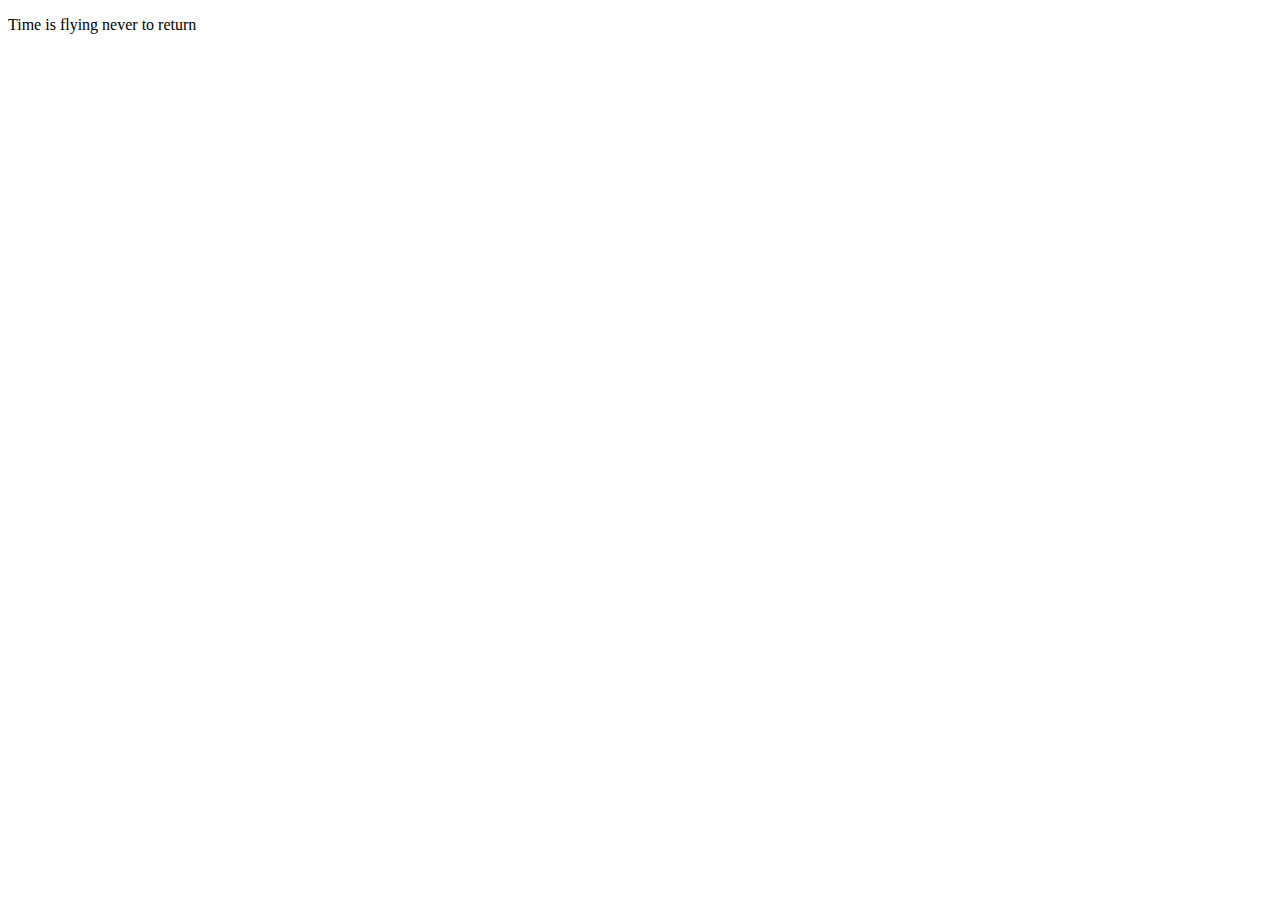
==== index2.html @ 28dd4c90 "hello" ====
<!DOCTYPE html>
<!DOCTYPE html>
<html>
<head>
	<title></title>
	 <script type="text/javascript" src=https://code.jquery.com/jquery-3.5.1.min.js></script>
</head>
<body>
	<div >

	<p id = "digitalTime">Time is flying never to return</p>
	<script type="text/javascript" src="script2.js" > </script>

	<script>
	// 	function currentTime(){
	// 	var timeOfToday = new Date();
	// 	var time = timeOfToday.getHours() + ":" + timeOfToday.getMinutes() + ":" + timeOfToday.getSeconds();
	// 	$("#digitalTime").append ("time");
	// }
	</script>

	</div>
</body>
</html>
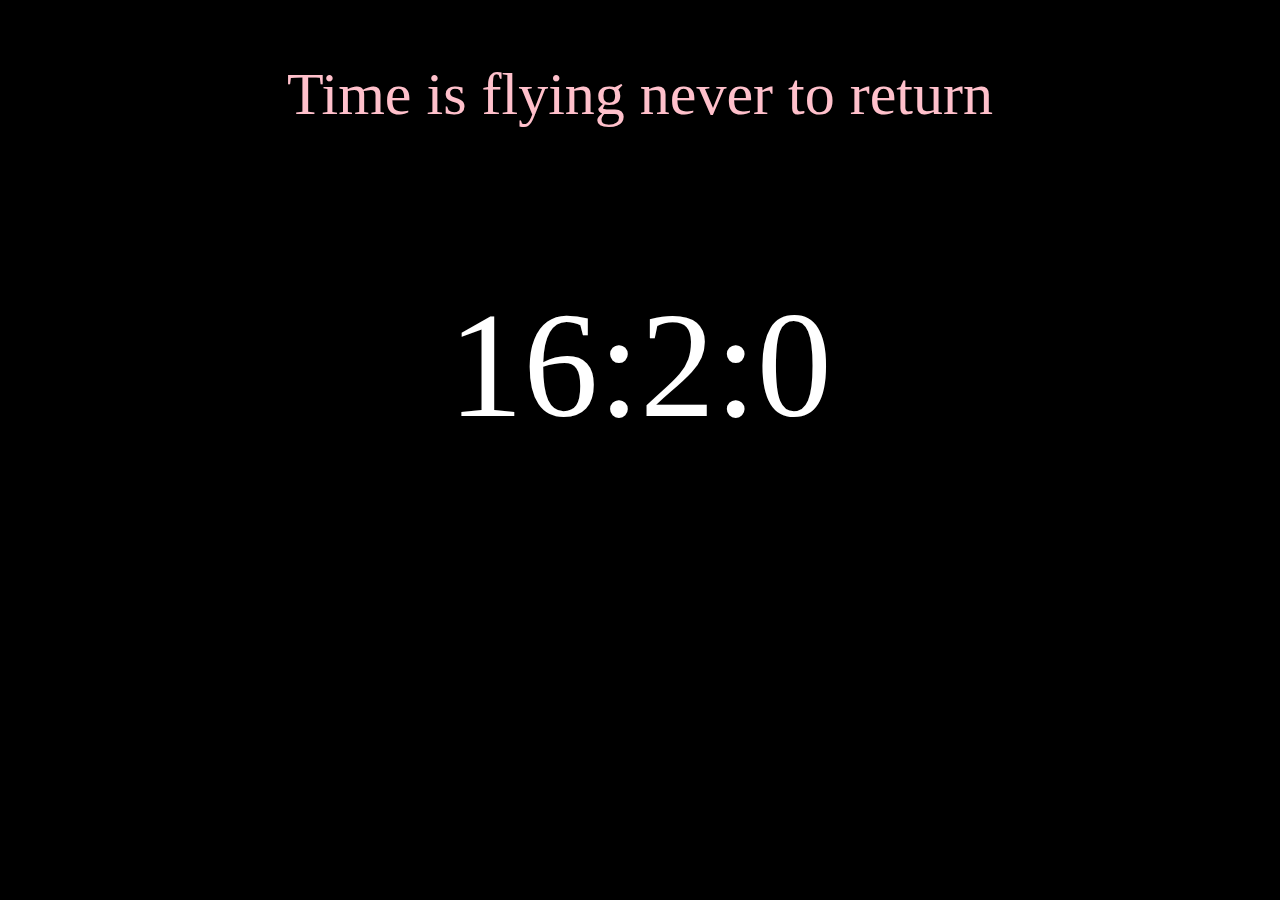
==== commit bb97b640: "yourMessage" ====
--- a/index2.html
+++ b/index2.html
@@ -1,24 +1,34 @@
-<!DOCTYPE html>
+
 <!DOCTYPE html>
 <html>
 <head>
 	<title></title>
 	 <script type="text/javascript" src=https://code.jquery.com/jquery-3.5.1.min.js></script>
+	 <style >
+	 	#mybodystyle{
+	 		background: black
+	 	}
+	 	
+	 	#text{
+	 		color:pink;
+	 		font-size: 60px;
+	 		text-align: center;
+	 		font font-family: Serif;
+	 	}
+	 	#digitalTime{
+	 		color:white;
+	 		font-size: 150px;
+	 		text-align: center;
+	 		font font-family: Serif;
+	 	}
+	</style>
 </head>
-<body>
+<body id = "mybodystyle">
 	<div >
 
-	<p id = "digitalTime">Time is flying never to return</p>
-	<script type="text/javascript" src="script2.js" > </script>
-
-	<script>
-	// 	function currentTime(){
-	// 	var timeOfToday = new Date();
-	// 	var time = timeOfToday.getHours() + ":" + timeOfToday.getMinutes() + ":" + timeOfToday.getSeconds();
-	// 	$("#digitalTime").append ("time");
-	// }
-	</script>
-
+	<p id= "text">Time is flying never to return</p>
+	<p id = "digitalTime"></p>
 	</div>
+	<script type="text/javascript" src="script2.js" ></script>
 </body>
 </html>
